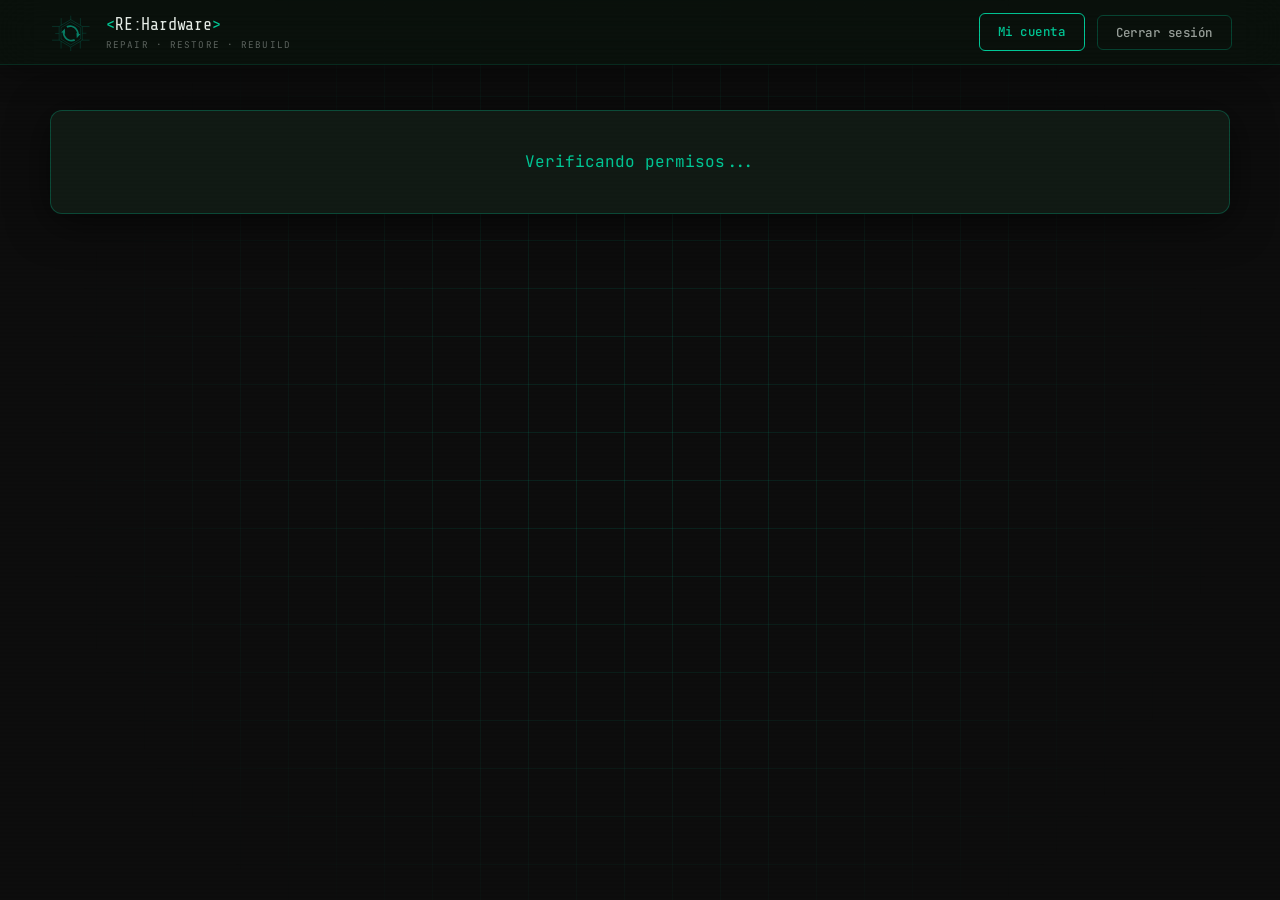
==== admin.html @ 92535c32 "Add secure repair management workflow" ====
<!DOCTYPE html>
<html lang="es" data-theme="dark">
<head>
  <meta charset="UTF-8" />
  <meta name="viewport" content="width=device-width, initial-scale=1.0" />
  <title>Administración de reparaciones | RE:Hardware</title>
  <link rel="icon" href="assets/images/logo-rehardware.svg" type="image/svg+xml" />
  <link rel="preconnect" href="https://fonts.googleapis.com" />
  <link rel="preconnect" href="https://fonts.gstatic.com" crossorigin />
  <link href="https://fonts.googleapis.com/css2?family=Share+Tech+Mono&family=Rajdhani:wght@400;500;600;700&family=JetBrains+Mono:wght@400;500;700&display=swap" rel="stylesheet" />
  <link rel="stylesheet" href="style.css" />
</head>
<body data-auth-required="true">
  <header class="header scrolled">
    <div class="header__inner">
      <a href="/" class="logo">
        <div class="logo__hex">
          <img src="assets/images/logo-rehardware.svg" alt="" />
        </div>
        <div>
          <span class="logo__text"><span>&lt;</span>RE:Hardware<span>&gt;</span></span>
          <span class="logo__sub">Repair · Restore · Rebuild</span>
        </div>
      </a>
      <div class="header__actions">
        <a class="btn-auth" href="/cuenta.html">Mi cuenta</a>
        <button class="btn-auth auth-logout" id="accountLogout" type="button">Cerrar sesión</button>
      </div>
    </div>
  </header>

  <main class="admin-page">
    <div class="account-page__grid"></div>
    <section class="admin-shell">
      <p class="account-loading" id="accountLoading">Verificando permisos...</p>
      <div id="accountConfigError" hidden>
        <span class="section-tag">// CONFIGURACIÓN PENDIENTE</span>
        <h1>Conectá Supabase</h1>
        <p>Completá <code>supabase-config.js</code> con la URL y la publishable key.</p>
      </div>
      <div id="accountContent" hidden>
        <span class="section-tag">// OPERACIONES</span>
        <div class="admin-heading">
          <div>
            <h1>Panel de reparaciones</h1>
            <p>Gestión de solicitudes, estados, técnicos y presupuestos.</p>
          </div>
          <span class="admin-role" id="adminRole">STAFF</span>
        </div>

        <section class="admin-filters" aria-label="Filtros de reparaciones">
          <div class="fg">
            <label for="adminStatusFilter">Estado</label>
            <select id="adminStatusFilter">
              <option value="">Todos</option>
              <option value="received">Recibido</option>
              <option value="diagnosis">En diagnóstico</option>
              <option value="quoted">Presupuestado</option>
              <option value="repairing">En reparación</option>
              <option value="ready">Listo para retirar</option>
              <option value="delivered">Entregado</option>
              <option value="cancelled">Cancelado</option>
            </select>
          </div>
          <div class="fg">
            <label for="adminDateFilter">Desde</label>
            <input id="adminDateFilter" type="date" />
          </div>
          <div class="fg admin-filter-search">
            <label for="adminUserFilter">Cliente</label>
            <input id="adminUserFilter" type="search" placeholder="Nombre o ID de usuario" />
          </div>
          <button class="btn-auth" id="adminClearFilters" type="button">Limpiar</button>
        </section>

        <p class="auth-status" id="adminStatus" role="status" aria-live="polite"></p>
        <div class="admin-repair-list" id="adminRepairList">
          <p class="account-loading">Cargando solicitudes...</p>
        </div>
      </div>
    </section>
  </main>

  <script>
    document.documentElement.setAttribute(
      'data-theme',
      localStorage.getItem('rehw-theme') || 'dark'
    );
  </script>
  <script type="module" src="auth.js"></script>
  <script type="module" src="admin.js"></script>
</body>
</html>
---- style.css ----
/* ════════════════════════════════════════════════════════════
   RE:HARDWARE — Design System
   Dark: #0d0d0d bg, #1a2a1f surfaces, #00c896 accent
   Light: #f0f4f0 bg, #ffffff surfaces, #007a5c accent
════════════════════════════════════════════════════════════ */

:root {
  /* Dark theme (default) */
  --bg:          #0d0d0d;
  --surface:     #111a14;
  --surface-2:   #172019;
  --surface-3:   #1e2d22;
  --border:      rgba(0,200,150,.15);
  --border-2:    rgba(0,200,150,.28);
  --accent:      #00c896;
  --accent-dim:  rgba(0,200,150,.12);
  --accent-glow: rgba(0,200,150,.32);
  --text:        #e8efe9;
  --text-2:      rgba(232,239,233,.65);
  --text-3:      rgba(232,239,233,.38);
  --white:       #ffffff;
  --header-bg:   rgba(10,18,12,.92);
  --card-bg:     #131e16;
  --input-bg:    rgba(0,200,150,.06);
  --shadow:      0 8px 40px rgba(0,0,0,.55);
  --shadow-g:    0 8px 32px rgba(0,200,150,.25);
  --ease:        cubic-bezier(.4,0,.2,1);
  --t:           .24s var(--ease);
}

[data-theme="light"] {
  --bg:          #eef2ee;
  --surface:     #f7fbf7;
  --surface-2:   #ffffff;
  --surface-3:   #e8f0e9;
  --border:      rgba(0,100,70,.18);
  --border-2:    rgba(0,100,70,.32);
  --accent:      #007a5c;
  --accent-dim:  rgba(0,122,92,.1);
  --accent-glow: rgba(0,122,92,.22);
  --text:        #0f1f12;
  --text-2:      rgba(15,31,18,.62);
  --text-3:      rgba(15,31,18,.38);
  --white:       #ffffff;
  --header-bg:   rgba(238,242,238,.94);
  --card-bg:     #f0f7f1;
  --input-bg:    rgba(0,100,70,.06);
  --shadow:      0 8px 40px rgba(0,0,0,.12);
  --shadow-g:    0 8px 32px rgba(0,100,70,.18);
}

/* ── RESET ────────────────────────────────────────────────── */
*, *::before, *::after { margin:0; padding:0; box-sizing:border-box; }
html { scroll-behavior:smooth; font-size:16px; }
body {
  font-family: 'Rajdhani', sans-serif;
  background: var(--bg);
  color: var(--text);
  line-height: 1.65;
  overflow-x: hidden;
  transition: background var(--t), color var(--t);
}
a { text-decoration:none; color:inherit; }
ul { list-style:none; }
img { max-width:100%; display:block; }

/* ── SCROLLBAR ───────────────────────────────────────────── */
::-webkit-scrollbar { width:6px; }
::-webkit-scrollbar-track { background: var(--surface); }
::-webkit-scrollbar-thumb { background: var(--accent); border-radius:3px; }

/* ── SCAN LINE EFFECT ─────────────────────────────────────── */
body::before {
  content:'';
  position:fixed; inset:0; pointer-events:none; z-index:9999;
  background: repeating-linear-gradient(
    0deg,
    transparent,
    transparent 2px,
    rgba(0,0,0,.03) 2px,
    rgba(0,0,0,.03) 4px
  );
}

/* ── CONTAINER ───────────────────────────────────────────── */
.container { max-width:1180px; margin:0 auto; padding:0 24px; }

/* ── REVEAL ──────────────────────────────────────────────── */
.reveal {
  opacity:0; transform:translateY(28px);
  transition: opacity .6s var(--ease), transform .6s var(--ease);
}
.reveal.visible { opacity:1; transform:none; }

/* ════════════════════════════════════════════════════════════
   HEADER
════════════════════════════════════════════════════════════ */
.header {
  position:fixed; top:0; left:0; right:0; z-index:200;
  background: var(--header-bg);
  backdrop-filter: blur(20px);
  border-bottom: 1px solid var(--border);
  transition: background var(--t), box-shadow var(--t);
}
.header.scrolled { box-shadow: 0 4px 32px rgba(0,0,0,.4); }
.header__inner {
  display:flex; align-items:center; justify-content:space-between;
  height:64px; padding:0 28px; max-width:1240px; margin:0 auto;
}

/* Logo */
.logo { display:flex; align-items:center; gap:10px; }
.logo__hex {
  width:48px; height:42px; position:relative; flex-shrink:0;
}
.logo__hex img { width:100%; height:100%; object-fit:contain; }
.logo__text {
  font-family:'Share Tech Mono', monospace;
  font-size:1.05rem; color: var(--text);
  letter-spacing:-.01em;
}
.logo__text span { color: var(--accent); }
.logo__sub {
  font-family:'JetBrains Mono', monospace;
  font-size:.58rem; color: var(--text-3);
  letter-spacing:.12em; text-transform:uppercase;
  display:block; margin-top:-2px;
}

/* Nav */
.nav { display:flex; gap:2px; }
.nav__item {
  font-family:'Rajdhani', sans-serif;
  font-size:.92rem; font-weight:600; letter-spacing:.04em;
  color: var(--text-2); padding:6px 14px; border-radius:4px;
  transition: var(--t);
}
.nav__item:hover { color: var(--accent); background: var(--accent-dim); }

/* Actions */
.header__actions { display:flex; align-items:center; gap:12px; }

/* Theme toggle */
.theme-toggle {
  width:38px; height:38px; border-radius:6px;
  border:1px solid var(--border-2); background: var(--accent-dim);
  color: var(--accent); cursor:pointer; display:flex;
  align-items:center; justify-content:center;
  transition: var(--t); flex-shrink:0;
}
.theme-toggle:hover { background: var(--accent); color: #0d1a10; }
.theme-toggle svg { width:16px; height:16px; }
.icon-sun { display:none; }
[data-theme="light"] .icon-moon { display:none; }
[data-theme="light"] .icon-sun  { display:block; }

/* Auth button */
.btn-auth {
  font-family:'JetBrains Mono', monospace;
  font-size:.78rem; font-weight:500; letter-spacing:.04em;
  padding:8px 18px; border-radius:6px;
  border:1px solid var(--accent); color: var(--accent);
  background: transparent; cursor:pointer; transition: var(--t);
}
.btn-auth:hover {
  background: var(--accent); color: #0d1a10;
  box-shadow: var(--shadow-g);
}
.auth-account-link { max-width:150px; overflow:hidden; text-overflow:ellipsis; white-space:nowrap; }
.auth-logout { border-color:var(--border-2); color:var(--text-2); }
[hidden] { display:none !important; }

/* Burger */
.burger { display:none; flex-direction:column; gap:5px; background:none; border:none; cursor:pointer; padding:6px; }
.burger span { display:block; width:22px; height:2px; background: var(--text); border-radius:2px; transition: var(--t); }
.burger.open span:nth-child(1) { transform:rotate(45deg) translate(5px,5px); }
.burger.open span:nth-child(2) { opacity:0; }
.burger.open span:nth-child(3) { transform:rotate(-45deg) translate(5px,-5px); }

/* ════════════════════════════════════════════════════════════
   HERO
════════════════════════════════════════════════════════════ */
.hero {
  min-height:100vh; display:flex; align-items:center;
  padding: 100px 0 60px; position:relative; overflow:hidden;
}

.hero__bg {
  position:absolute; inset:0; pointer-events:none;
}
.hero__grid {
  position:absolute; inset:0;
  background-image:
    linear-gradient(var(--border) 1px, transparent 1px),
    linear-gradient(90deg, var(--border) 1px, transparent 1px);
  background-size: 48px 48px;
  mask-image: radial-gradient(ellipse 80% 80% at 50% 50%, black 30%, transparent 80%);
}
.hero__glow {
  position:absolute; border-radius:50%; filter:blur(80px); opacity:.35;
}
.hero__glow--1 {
  width:500px; height:500px; top:-100px; left:-80px;
  background: radial-gradient(circle, rgba(0,200,150,.4) 0%, transparent 70%);
}
.hero__glow--2 {
  width:400px; height:400px; bottom:-80px; right:10%;
  background: radial-gradient(circle, rgba(0,200,150,.25) 0%, transparent 70%);
}

.hero__inner {
  position:relative; display:grid;
  grid-template-columns:1fr 1fr; gap:60px; align-items:center;
  max-width:1180px; margin:0 auto; padding:0 24px; width:100%;
}

.hero__tag {
  display:inline-flex; align-items:center; gap:8px;
  font-family:'JetBrains Mono', monospace;
  font-size:.7rem; letter-spacing:.12em; text-transform:uppercase;
  color: var(--accent); background: var(--accent-dim);
  border:1px solid var(--border-2); padding:5px 14px; border-radius:4px;
  margin-bottom:20px;
}
.hero__tag-dot {
  width:6px; height:6px; border-radius:50%; background: var(--accent);
  animation: pulse 1.8s ease-in-out infinite;
}
@keyframes pulse {
  0%,100% { opacity:1; transform:scale(1); }
  50%      { opacity:.4; transform:scale(.7); }
}

.hero__title {
  font-family:'Rajdhani', sans-serif;
  font-size: clamp(2.6rem, 5vw, 4rem);
  font-weight:700; line-height:1.1;
  color: var(--text); margin-bottom:18px;
}
.hero__title em {
  font-style:normal; color: var(--accent);
}

.hero__sub {
  font-size:1.05rem; color: var(--text-2);
  max-width:480px; margin-bottom:32px; line-height:1.7;
}

.hero__btns { display:flex; gap:14px; flex-wrap:wrap; }

.btn-primary {
  font-family:'Rajdhani', sans-serif;
  font-size:.95rem; font-weight:700; letter-spacing:.06em;
  padding:12px 28px; border-radius:6px;
  background: var(--accent); color: #0d1a10;
  border:none; cursor:pointer; transition: var(--t);
  display:inline-flex; align-items:center; gap:8px;
}
.btn-primary:hover {
  transform:translateY(-2px);
  box-shadow: 0 12px 36px var(--accent-glow);
}

.btn-outline {
  font-family:'Rajdhani', sans-serif;
  font-size:.95rem; font-weight:700; letter-spacing:.06em;
  padding:12px 28px; border-radius:6px;
  background: transparent; color: var(--text);
  border:1px solid var(--border-2); cursor:pointer; transition: var(--t);
}
.btn-outline:hover {
  border-color: var(--accent); color: var(--accent);
  background: var(--accent-dim);
}

/* Hero visual — hexagonal symbol */
.hero__visual {
  display:flex; align-items:center; justify-content:center;
  position:relative;
}
.hero__hex-wrap {
  position:relative; width:320px; height:320px;
}
.hero__hex-main {
  position:absolute; inset:0;
  animation: rotateSlow 20s linear infinite;
}
.hero__hex-main svg { width:100%; height:100%; color: var(--accent); }
.hero__hex-inner {
  position:absolute; inset:40px;
  animation: rotateSlow 12s linear infinite reverse;
}
.hero__hex-inner svg { width:100%; height:100%; color: var(--accent); opacity:.5; }
.hero__hex-center {
  position:absolute; inset:80px;
  display:flex; align-items:center; justify-content:center;
  flex-direction:column; text-align:center;
}
.hero__hex-center svg { width:60px; height:60px; color: var(--accent); }
@keyframes rotateSlow {
  to { transform: rotate(360deg); }
}
/* Floating badges */
.hbadge {
  position:absolute;
  font-family:'JetBrains Mono', monospace;
  font-size:.68rem; letter-spacing:.06em;
  padding:6px 12px; border-radius:4px;
  border:1px solid var(--border-2); background: var(--surface-2);
  color: var(--accent); display:flex; align-items:center; gap:6px;
  white-space:nowrap;
}
.hbadge--tl { top:20px; left:-30px; animation: floatBadge 3s ease-in-out infinite; }
.hbadge--br { bottom:30px; right:-20px; animation: floatBadge 3s ease-in-out infinite .8s; }
.hbadge__dot { width:6px; height:6px; border-radius:50%; background: var(--accent); }
@keyframes floatBadge {
  0%,100% { transform:translateY(0); }
  50%      { transform:translateY(-8px); }
}

/* ════════════════════════════════════════════════════════════
   STATS
════════════════════════════════════════════════════════════ */
.stats {
  padding:60px 0;
  border-top:1px solid var(--border);
  border-bottom:1px solid var(--border);
  background: var(--surface);
}
.stats__grid {
  display:grid; grid-template-columns:repeat(4,1fr); gap:0;
}
.stat-item {
  text-align:center; padding:20px 10px;
  border-right:1px solid var(--border);
}
.stat-item:last-child { border-right:none; }
.stat-item__num {
  font-family:'Share Tech Mono', monospace;
  font-size:2rem; font-weight:400; color: var(--accent);
  letter-spacing:-.02em; display:block; margin-bottom:4px;
}
.stat-item__lbl {
  font-size:.82rem; color: var(--text-3); letter-spacing:.06em; text-transform:uppercase;
}

/* ════════════════════════════════════════════════════════════
   SECTION COMMONS
════════════════════════════════════════════════════════════ */
.section-tag {
  display:inline-block;
  font-family:'JetBrains Mono', monospace;
  font-size:.65rem; letter-spacing:.14em; text-transform:uppercase;
  color: var(--accent); background: var(--accent-dim);
  border:1px solid var(--border-2); padding:4px 12px;
  border-radius:4px; margin-bottom:12px;
}
.section-header { text-align:center; margin-bottom:52px; }
.section-title {
  font-family:'Rajdhani', sans-serif;
  font-size: clamp(1.8rem,3.5vw,2.6rem);
  font-weight:700; color: var(--text); line-height:1.2; margin-bottom:12px;
}
.section-title--light { color: var(--white); }
.section-desc { font-size:1rem; color: var(--text-2); max-width:520px; margin:0 auto; }
.section-desc--light { color:rgba(255,255,255,.55); }

/* ════════════════════════════════════════════════════════════
   SERVICIOS — GRID CARDS (above carousel)
════════════════════════════════════════════════════════════ */
.servicios-grid {
  padding:80px 0;
  background: var(--bg);
}
.serv-cards {
  display:grid;
  grid-template-columns:repeat(3,1fr);
  gap:20px;
}
.serv-card {
  background: var(--card-bg);
  border:1px solid var(--border);
  border-radius:8px; padding:28px 24px;
  transition: var(--t);
  position:relative; overflow:hidden;
}
.serv-card::before {
  content:'';
  position:absolute; top:0; left:0; right:0; height:2px;
  background: linear-gradient(90deg, transparent, var(--accent), transparent);
  opacity:0; transition: var(--t);
}
.serv-card:hover { border-color: var(--border-2); transform:translateY(-4px); box-shadow: var(--shadow-g); }
.serv-card:hover::before { opacity:1; }
.serv-card__ico {
  width:44px; height:44px; color: var(--accent);
  margin-bottom:16px;
}
.serv-card__ico svg { width:100%; height:100%; }
.serv-card__title {
  font-family:'Rajdhani', sans-serif; font-size:1.05rem; font-weight:700;
  color: var(--text); margin-bottom:8px;
}
.serv-card__desc { font-size:.9rem; color: var(--text-2); line-height:1.6; }

/* ════════════════════════════════════════════════════════════
   PROCESO
════════════════════════════════════════════════════════════ */
.proceso {
  padding:80px 0;
  background: var(--surface);
}
.proceso__inner {
  display:grid; grid-template-columns:1fr 1fr; gap:60px; align-items:start;
}
.proceso__left .section-tag { margin-bottom:14px; }
.proceso__left h2 {
  font-family:'Rajdhani', sans-serif; font-size:clamp(1.8rem,3vw,2.4rem);
  font-weight:700; color: var(--text); line-height:1.2; margin-bottom:16px;
}
.proceso__left p { font-size:1rem; color: var(--text-2); line-height:1.7; }

.proceso__steps { display:flex; flex-direction:column; gap:20px; }
.step {
  display:flex; gap:20px; align-items:flex-start;
  padding:20px; background: var(--card-bg);
  border:1px solid var(--border); border-radius:8px;
  transition: var(--t);
}
.step:hover { border-color: var(--border-2); }
.step__num {
  font-family:'Share Tech Mono', monospace;
  font-size:.85rem; color: var(--accent);
  background: var(--accent-dim); border:1px solid var(--border-2);
  width:36px; height:36px; border-radius:4px;
  display:flex; align-items:center; justify-content:center; flex-shrink:0;
}
.step__title {
  font-family:'Rajdhani', sans-serif; font-size:1rem; font-weight:700;
  color: var(--text); margin-bottom:4px;
}
.step__desc { font-size:.88rem; color: var(--text-2); line-height:1.5; }

/* ════════════════════════════════════════════════════════════
   CAROUSEL — Reparación Especializada
════════════════════════════════════════════════════════════ */
.carousel-section {
  padding:80px 0;
  background: var(--surface-2);
  position:relative; overflow:hidden;
}
.carousel-section__deco {
  position:absolute; inset:0; pointer-events:none;
  background:
    linear-gradient(135deg, var(--accent-dim) 0%, transparent 50%),
    linear-gradient(315deg, var(--accent-dim) 0%, transparent 50%);
}

.carousel-wrap { position:relative; overflow:hidden; }
.carousel__track {
  display:flex; transition:transform .5s var(--ease); will-change:transform;
}
.carousel__slide {
  min-width:calc(33.333% - 14px); margin-right:20px;
  background: var(--card-bg); border:1px solid var(--border);
  border-radius:10px; padding:32px 28px; flex-shrink:0;
  transition:border-color var(--t), box-shadow var(--t);
}
.carousel__slide:hover { border-color: var(--border-2); box-shadow: var(--shadow-g); }
.slide__num {
  font-family:'Share Tech Mono', monospace;
  font-size:2rem; color: var(--accent); opacity:.25;
  margin-bottom:16px; display:block;
}
.slide__ico { width:48px; height:48px; color: var(--accent); margin-bottom:20px; }
.slide__ico svg { width:100%; height:100%; }
.slide__title {
  font-family:'Rajdhani', sans-serif; font-size:1.2rem; font-weight:700;
  color: var(--text); margin-bottom:10px;
}
.slide__desc { font-size:.92rem; color: var(--text-2); line-height:1.6; }
.slide__link {
  display:inline-block; margin-top:18px;
  font-family:'JetBrains Mono', monospace; font-size:.75rem;
  color: var(--accent); letter-spacing:.06em;
  border-bottom:1px solid var(--border-2);
  padding-bottom:2px; transition: var(--t);
}
.slide__link:hover { letter-spacing:.12em; }

.carousel__controls {
  display:flex; align-items:center; justify-content:center;
  gap:20px; margin-top:36px;
}
.carousel__btn {
  width:42px; height:42px; border-radius:6px;
  border:1px solid var(--border-2); background: var(--accent-dim);
  color: var(--accent); cursor:pointer; display:flex;
  align-items:center; justify-content:center; transition: var(--t);
}
.carousel__btn:hover { background: var(--accent); color: #0d1a10; }
.carousel__btn svg { width:18px; height:18px; }
.carousel__dots { display:flex; gap:8px; }
.carousel__dot {
  width:24px; height:4px; border-radius:2px;
  background: var(--border-2); transition: var(--t); cursor:pointer;
}
.carousel__dot.active {
  background: var(--accent); width:36px;
}

/* REVIEWS */
.reviews-section {
  padding:90px 0; background:var(--bg);
  position:relative; overflow:hidden;
}
.reviews-section__grid {
  position:absolute; inset:0; pointer-events:none; opacity:.45;
  background-image:
    linear-gradient(var(--border) 1px, transparent 1px),
    linear-gradient(90deg, var(--border) 1px, transparent 1px);
  background-size:48px 48px;
  mask-image:linear-gradient(to bottom, transparent, black 25%, black 75%, transparent);
}
.reviews-section .container { position:relative; }
.reviews-summary {
  display:grid; grid-template-columns:1fr 1fr; gap:52px; align-items:center;
  padding:28px 32px; margin-bottom:28px;
  background:var(--surface); border:1px solid var(--border); border-radius:10px;
}
.reviews-score { display:flex; align-items:center; gap:20px; }
.reviews-score strong {
  font-family:'Share Tech Mono', monospace; font-size:4rem;
  line-height:1; color:var(--accent);
}
.reviews-score span {
  display:block; margin-top:4px; color:var(--text-3);
  font-family:'JetBrains Mono', monospace; font-size:.68rem;
}
.stars { color:var(--accent); font-size:1rem; letter-spacing:.12em; line-height:1; }
.stars span { color:var(--text-3); }
.stars--large { font-size:1.35rem; }
.rating-bars { display:flex; flex-direction:column; gap:5px; }
.rating-bar {
  display:grid; grid-template-columns:30px 1fr 24px; gap:10px; align-items:center;
  font-family:'JetBrains Mono', monospace; font-size:.64rem; color:var(--text-3);
}
.rating-bar__track { height:5px; background:var(--surface-3); border-radius:3px; overflow:hidden; }
.rating-bar__fill { display:block; height:100%; background:var(--accent); border-radius:3px; }
.reviews-layout {
  display:grid; grid-template-columns:minmax(0, 1.65fr) minmax(300px, .8fr);
  gap:28px; align-items:start;
}
.reviews-list { display:grid; grid-template-columns:1fr 1fr; gap:18px; }
.review-card {
  min-height:245px; padding:24px; background:var(--card-bg);
  border:1px solid var(--border); border-radius:10px;
  display:flex; flex-direction:column; transition:var(--t);
}
.review-card:first-child { grid-column:1 / -1; min-height:220px; }
.review-card:hover { border-color:var(--border-2); transform:translateY(-3px); box-shadow:var(--shadow-g); }
.review-card__top { display:flex; align-items:flex-start; justify-content:space-between; gap:12px; margin-bottom:18px; }
.review-author { display:flex; align-items:center; gap:12px; }
.review-author__avatar {
  width:42px; height:42px; border-radius:7px; flex-shrink:0;
  display:flex; align-items:center; justify-content:center;
  background:var(--accent-dim); border:1px solid var(--border-2);
  color:var(--accent); font-family:'Share Tech Mono', monospace; font-size:.82rem;
}
.review-author h3 { font-size:1rem; line-height:1.2; color:var(--text); }
.review-author div span { color:var(--text-3); font-size:.78rem; }
.review-card__verified {
  color:var(--accent); font-family:'JetBrains Mono', monospace;
  font-size:.58rem; white-space:nowrap;
}
.review-card__actions { display:flex; align-items:center; gap:8px; flex-wrap:wrap; justify-content:flex-end; }
.review-card__delete {
  padding:5px 9px; border:1px solid rgba(230,80,80,.45); border-radius:4px;
  background:rgba(230,80,80,.08); color:#e66; font:600 .68rem var(--font-mono);
  letter-spacing:.04em; text-transform:uppercase; cursor:pointer; transition:.2s;
}
.review-card__delete:hover { background:rgba(230,80,80,.16); border-color:#e66; }
.review-card__delete:disabled { opacity:.55; cursor:wait; }
.review-delete-modal {
  position:fixed; inset:0; z-index:1200;
  display:grid; place-items:center; padding:20px;
}
.review-delete-modal[hidden] { display:none; }
.review-delete-modal__backdrop {
  position:absolute; inset:0; background:rgba(3,8,10,.78);
  backdrop-filter:blur(7px);
}
.review-delete-modal__dialog {
  position:relative; width:min(440px, 100%); padding:30px;
  background:var(--surface); border:1px solid var(--border-2);
  border-radius:10px; box-shadow:var(--shadow-g);
}
.review-delete-modal__eyebrow {
  color:#e66; font:600 .62rem var(--font-mono);
  letter-spacing:.14em;
}
.review-delete-modal__dialog h3 { margin:7px 0 8px; font-size:1.45rem; line-height:1.2; }
.review-delete-modal__dialog p { color:var(--text-3); font-size:.9rem; line-height:1.55; }
.review-delete-modal__actions {
  display:flex; justify-content:flex-end; gap:10px; margin-top:24px;
}
.review-delete-modal__confirm {
  padding:10px 16px; border:1px solid #e66; border-radius:5px;
  background:#c43d3d; color:#fff; font:700 .72rem var(--font-mono);
  letter-spacing:.04em; text-transform:uppercase; cursor:pointer; transition:.2s;
}
.review-delete-modal__confirm:hover { background:#df4b4b; }
.review-delete-modal__confirm:disabled,
.review-delete-modal__actions button:disabled { opacity:.55; cursor:wait; }
.review-card p { color:var(--text-2); font-size:.9rem; line-height:1.65; margin:16px 0; flex:1; }
.review-card time {
  color:var(--text-3); font-family:'JetBrains Mono', monospace;
  font-size:.6rem; letter-spacing:.08em;
}
.review-form-wrap {
  position:sticky; top:88px; padding:28px;
  background:var(--surface); border:1px solid var(--border-2);
  border-radius:10px; box-shadow:var(--shadow);
}
.review-form__eyebrow {
  font-family:'JetBrains Mono', monospace; font-size:.62rem;
  letter-spacing:.14em; color:var(--accent);
}
.review-form-wrap h3 { font-size:1.55rem; margin:4px 0 2px; }
.review-form-wrap > p { color:var(--text-3); font-size:.85rem; margin-bottom:20px; }
.review-form { display:flex; flex-direction:column; gap:14px; }
.review-form select,
.review-form textarea {
  width:100%; background:var(--input-bg); border:1px solid var(--border);
  border-radius:6px; padding:11px 14px; color:var(--text); outline:none;
  font-family:'Rajdhani', sans-serif; font-size:.95rem; transition:var(--t);
}
.review-form select option { background:var(--surface); color:var(--text); }
.review-form textarea { resize:vertical; min-height:96px; }
.review-form select:focus,
.review-form textarea:focus { border-color:var(--accent); box-shadow:0 0 0 3px var(--accent-dim); }
.review-form textarea::placeholder { color:var(--text-3); }
.rating-input { border:0; }
.rating-input legend {
  font-family:'JetBrains Mono', monospace; font-size:.7rem;
  letter-spacing:.1em; text-transform:uppercase; color:var(--text-2); margin-bottom:4px;
}
.rating-input__stars { display:flex; gap:5px; }
.rating-input__stars button {
  border:0; padding:0; background:transparent; cursor:pointer;
  color:var(--text-3); font-size:1.65rem; line-height:1; transition:var(--t);
}
.rating-input__stars button.active,
.rating-input__stars button:hover { color:var(--accent); transform:scale(1.08); }
.review-form__submit { width:100%; justify-content:center; margin-top:2px; }
.review-form__status { min-height:18px; margin:0; color:var(--accent); font-size:.78rem; text-align:center; }

/* ════════════════════════════════════════════════════════════
   CTA SECTION
════════════════════════════════════════════════════════════ */
.cta-section {
  padding:80px 0;
  background: var(--bg);
  text-align:center;
}
.cta-section__inner {
  max-width:700px; margin:0 auto; padding:0 24px;
}
.cta-section h2 {
  font-family:'Rajdhani', sans-serif; font-size:clamp(2rem,4vw,3rem);
  font-weight:700; color: var(--text); line-height:1.2; margin-bottom:16px;
}
.cta-section p { font-size:1rem; color: var(--text-2); margin-bottom:32px; }
.cta-section__btns { display:flex; gap:16px; justify-content:center; flex-wrap:wrap; }

/* Phone / email chips */
.contact-chip {
  display:inline-flex; align-items:center; gap:8px;
  font-family:'JetBrains Mono', monospace; font-size:.82rem;
  color: var(--accent); border:1px solid var(--border-2);
  background: var(--accent-dim); padding:10px 18px; border-radius:6px;
  transition: var(--t); cursor:pointer;
}
.contact-chip:hover { background: var(--accent); color: #0d1a10; }
.contact-chip svg { width:16px; height:16px; }
.contact-chip svg.contact-chip__whatsapp { width:18px; height:18px; flex-shrink:0; }

/* ════════════════════════════════════════════════════════════
   FOOTER
════════════════════════════════════════════════════════════ */
.footer {
  background: var(--surface);
  border-top:1px solid var(--border);
  padding:48px 0 28px;
}
.footer__grid {
  display:grid; grid-template-columns:2fr 1fr 1fr 1fr; gap:40px;
  max-width:1180px; margin:0 auto; padding:0 24px;
  margin-bottom:36px;
}
.footer__brand .logo { margin-bottom:14px; }
.footer__brand p { font-size:.9rem; color: var(--text-3); line-height:1.65; }
.footer__socials { display:flex; gap:12px; margin-top:16px; }
.fsoc {
  width:36px; height:36px; border-radius:6px;
  border:1px solid var(--border); background: var(--accent-dim);
  color: var(--text-2); display:flex; align-items:center; justify-content:center;
  transition: var(--t);
}
.fsoc:hover { color: var(--accent); border-color: var(--border-2); }
.fsoc svg { width:16px; height:16px; }

.footer__col h5 {
  font-family:'JetBrains Mono', monospace; font-size:.72rem; letter-spacing:.12em;
  text-transform:uppercase; color: var(--text-3); margin-bottom:16px;
}
.footer__col ul { display:flex; flex-direction:column; gap:8px; }
.footer__col a { font-size:.9rem; color: var(--text-2); transition: var(--t); }
.footer__col a:hover { color: var(--accent); }

.footer__bottom {
  border-top:1px solid var(--border); padding-top:24px;
  max-width:1180px; margin:0 auto; padding:24px 24px 0;
  display:flex; align-items:center; justify-content:space-between; gap:16px;
}
.footer__bottom p { font-size:.82rem; color: var(--text-3); }
.footer__bottom-logo {
  font-family:'Share Tech Mono', monospace; font-size:.85rem; color: var(--text-3);
}
.footer__bottom-logo span { color: var(--accent); }

/* ════════════════════════════════════════════════════════════
   FAB BUTTONS
════════════════════════════════════════════════════════════ */
.fab-top {
  position:fixed; bottom:28px; right:28px; z-index:150;
  width:44px; height:44px; border-radius:8px;
  background: var(--accent); color: #0d1a10;
  border:none; cursor:pointer; display:flex;
  align-items:center; justify-content:center;
  opacity:0; transform:translateY(16px);
  transition: var(--t); box-shadow: var(--shadow-g);
}
.fab-top.show { opacity:1; transform:none; }
.fab-top svg { width:18px; height:18px; }

/* ════════════════════════════════════════════════════════════
   AUTH MODAL
════════════════════════════════════════════════════════════ */
.modal-overlay {
  position:fixed; inset:0; z-index:300;
  background: rgba(0,0,0,.7); backdrop-filter:blur(8px);
  display:flex; align-items:center; justify-content:center;
  opacity:0; pointer-events:none; transition: opacity .28s var(--ease);
}
.modal-overlay.open { opacity:1; pointer-events:auto; }

.auth-modal {
  background: var(--surface);
  border:1px solid var(--border-2); border-radius:12px;
  padding:40px 36px; width:100%; max-width:380px;
  position:relative;
  transform:translateY(24px) scale(.97);
  transition: transform .32s var(--ease);
  box-shadow: 0 24px 80px rgba(0,0,0,.6), 0 0 0 1px var(--border);
}
.modal-overlay.open .auth-modal { transform:none; }

.modal-logo {
  text-align:center; margin-bottom:28px;
}
.modal-logo img { width:104px; height:92px; object-fit:contain; margin:0 auto 8px; }
.modal-logo-text {
  font-family:'Share Tech Mono', monospace;
  font-size:1rem; color: var(--text); display:block;
}
.modal-logo-text span { color: var(--accent); }
.modal-logo-sub {
  font-family:'JetBrains Mono', monospace;
  font-size:.6rem; letter-spacing:.1em; color: var(--text-3);
  text-transform:uppercase; display:block; margin-top:2px;
}

/* Tabs */
.auth-tabs {
  display:grid; grid-template-columns:1fr 1fr; gap:0;
  border:1px solid var(--border); border-radius:6px;
  overflow:hidden; margin-bottom:28px;
}
.auth-tab {
  font-family:'Rajdhani', sans-serif; font-size:.9rem; font-weight:700;
  letter-spacing:.06em; text-transform:uppercase;
  padding:10px; border:none; background: transparent;
  color: var(--text-2); cursor:pointer; transition: var(--t);
}
.auth-tab.active {
  background: var(--accent); color: #0d1a10;
}

/* Form */
.auth-form { display:flex; flex-direction:column; gap:0; }
.auth-field { display:none; flex-direction:column; gap:16px; }
.auth-field.active { display:flex; }

.fg {
  display:flex; flex-direction:column; gap:6px;
}
.fg label {
  font-family:'JetBrains Mono', monospace;
  font-size:.7rem; letter-spacing:.1em; text-transform:uppercase;
  color: var(--text-2);
}
.fg input {
  background: var(--input-bg); border:1px solid var(--border);
  border-radius:6px; padding:11px 14px;
  font-family:'Rajdhani', sans-serif; font-size:.95rem;
  color: var(--text); outline:none; transition: var(--t);
  width:100%;
}
.fg input::placeholder { color: var(--text-3); }
.fg input:focus { border-color: var(--accent); box-shadow:0 0 0 3px var(--accent-dim); }

.auth-forgot {
  font-family:'JetBrains Mono', monospace; font-size:.68rem;
  color: var(--text-3); text-align:right; letter-spacing:.06em;
  cursor:pointer; transition: var(--t); margin-top:-8px;
  border:0; background:transparent; align-self:flex-end;
}
.auth-forgot:hover { color: var(--accent); }

.btn-auth-submit {
  font-family:'Rajdhani', sans-serif; font-size:.95rem; font-weight:700;
  letter-spacing:.08em; text-transform:uppercase;
  padding:12px; border-radius:6px;
  background: var(--accent); color: #0d1a10;
  border:none; cursor:pointer; transition: var(--t); margin-top:8px;
}
.btn-auth-submit:hover { box-shadow: var(--shadow-g); transform:translateY(-1px); }
.btn-auth-submit:disabled,
.auth-forgot:disabled { opacity:.55; cursor:wait; transform:none; }

.auth-status {
  min-height:20px; margin:0;
  font-size:.76rem; line-height:1.45; text-align:center; color:var(--text-3);
}
.auth-status--error { color:#ff7b72; }
.auth-status--success { color:var(--accent); }

.modal-close {
  position:absolute; top:14px; right:14px;
  width:28px; height:28px; border-radius:4px;
  border:1px solid var(--border); background: transparent;
  color: var(--text-2); cursor:pointer; display:flex;
  align-items:center; justify-content:center; font-size:1rem;
  transition: var(--t);
}
.modal-close:hover { color: var(--accent); border-color: var(--accent); }

/* ACCOUNT */
.account-page {
  min-height:100vh; padding:120px 24px 60px;
  display:flex; align-items:center; justify-content:center;
  position:relative; overflow:hidden;
}
.account-page__grid {
  position:absolute; inset:0; pointer-events:none;
  background-image:
    linear-gradient(var(--border) 1px, transparent 1px),
    linear-gradient(90deg, var(--border) 1px, transparent 1px);
  background-size:48px 48px;
  mask-image:radial-gradient(circle at center, black, transparent 75%);
}
.account-card {
  width:100%; max-width:820px; padding:38px;
  position:relative; background:var(--surface);
  border:1px solid var(--border-2); border-radius:12px; box-shadow:var(--shadow);
}
.account-card h1 { font-size:2.4rem; line-height:1.1; margin:12px 0 8px; }
.account-card__intro,
.account-card > div > p { color:var(--text-2); }
.account-card code { color:var(--accent); }
.account-loading {
  font-family:'JetBrains Mono', monospace; text-align:center; color:var(--accent);
}
.account-data { display:grid; grid-template-columns:1fr 1fr; gap:14px; margin-top:28px; }
.account-data div {
  padding:18px; background:var(--card-bg);
  border:1px solid var(--border); border-radius:8px;
}
.account-data dt {
  font-family:'JetBrains Mono', monospace; font-size:.65rem;
  letter-spacing:.1em; text-transform:uppercase; color:var(--text-3);
}
.account-data dd { margin-top:5px; color:var(--text); overflow-wrap:anywhere; }
.account-status-dot {
  display:inline-block; width:7px; height:7px; border-radius:50%;
  background:var(--accent); box-shadow:0 0 10px var(--accent-glow);
}
.password-update {
  display:flex; flex-direction:column; gap:14px;
  margin-top:22px; padding-top:22px; border-top:1px solid var(--border);
}
.account-form {
  display:flex; flex-direction:column; gap:14px;
  margin-top:24px; padding:22px;
  background:var(--card-bg); border:1px solid var(--border); border-radius:9px;
}
.account-form h2,
.repair-panel h2 { font-size:1.35rem; line-height:1.2; }
.account-form__grid { display:grid; grid-template-columns:1fr 1fr; gap:14px; }
.account-form select,
.account-form textarea {
  width:100%; background:var(--input-bg); border:1px solid var(--border);
  border-radius:6px; padding:11px 14px; color:var(--text); outline:none;
  font-family:'Rajdhani', sans-serif; font-size:.95rem; transition:var(--t);
}
.account-form select option { background:var(--surface); color:var(--text); }
.account-form textarea { resize:vertical; min-height:110px; }
.account-form select:focus,
.account-form textarea:focus { border-color:var(--accent); box-shadow:0 0 0 3px var(--accent-dim); }
.repair-panel { margin-top:34px; padding-top:28px; border-top:1px solid var(--border); scroll-margin-top:110px; }
.repair-panel__header { display:flex; align-items:end; justify-content:space-between; gap:20px; }
.repair-list { display:flex; flex-direction:column; gap:12px; margin-top:18px; }
.repair-list__empty {
  padding:20px; text-align:center; color:var(--text-3);
  border:1px dashed var(--border-2); border-radius:8px;
}
.repair-item {
  padding:18px; background:var(--card-bg);
  border:1px solid var(--border); border-radius:8px;
}
.repair-item__heading { display:flex; align-items:center; justify-content:space-between; gap:14px; }
.repair-item h3 { font-size:1.05rem; }
.repair-item p { margin:10px 0; color:var(--text-2); font-size:.9rem; }
.repair-item time {
  font-family:'JetBrains Mono', monospace; font-size:.62rem; color:var(--text-3);
}
.repair-item--detailed { padding:22px; }
.repair-assigned {
  display:inline-flex; align-items:center; gap:7px;
  font-family:'JetBrains Mono', monospace; font-size:.64rem;
  color:var(--accent) !important; text-transform:uppercase; letter-spacing:.08em;
}
.repair-assigned::before {
  content:''; width:6px; height:6px; border-radius:50%; background:var(--accent);
}
.repair-status {
  flex-shrink:0; padding:4px 9px; border-radius:4px;
  font-family:'JetBrains Mono', monospace; font-size:.58rem;
  color:var(--accent); background:var(--accent-dim); border:1px solid var(--border-2);
}
.repair-status--cancelled {
  color:#ff7b72; border-color:rgba(255,123,114,.3); background:rgba(255,123,114,.08);
}
.repair-status--delivered { color:var(--text-3); }

.repair-quote {
  margin-top:18px; padding:18px; border-radius:8px;
  border:1px solid var(--border-2); background:var(--accent-dim);
}
.repair-quote--rejected {
  border-color:rgba(255,123,114,.3); background:rgba(255,123,114,.06);
}
.repair-quote__heading {
  display:flex; align-items:center; justify-content:space-between; gap:14px;
}
.repair-quote h4,
.repair-timeline h4 { font-size:1rem; }
.repair-quote__status {
  font-family:'JetBrains Mono', monospace; font-size:.58rem;
  letter-spacing:.06em; text-transform:uppercase; color:var(--accent);
}
.repair-quote--rejected .repair-quote__status { color:#ff7b72; }
.repair-quote__amount {
  display:block; margin-top:12px; font-size:1.55rem; color:var(--text);
}
.repair-quote__actions { display:flex; gap:10px; margin-top:14px; }
.repair-quote__actions .btn-auth-submit { margin-top:0; flex:1; }
.btn-secondary-danger {
  padding:11px 16px; border-radius:6px; cursor:pointer;
  font-family:'Rajdhani', sans-serif; font-weight:700;
  border:1px solid rgba(255,123,114,.45); background:rgba(255,123,114,.08);
  color:#ff7b72;
}
.btn-secondary-danger:disabled { opacity:.5; cursor:wait; }
.repair-quote__decision-date {
  display:block; margin-top:10px;
}
.repair-timeline { margin-top:20px; padding-top:18px; border-top:1px solid var(--border); }
.repair-timeline ol { list-style:none; margin-top:14px; }
.repair-timeline li {
  position:relative; display:grid; grid-template-columns:14px 1fr; gap:10px;
  padding-bottom:16px;
}
.repair-timeline li:not(:last-child)::after {
  content:''; position:absolute; left:5px; top:13px; bottom:0;
  width:1px; background:var(--border-2);
}
.repair-timeline__marker {
  width:11px; height:11px; margin-top:3px; border-radius:50%;
  border:2px solid var(--accent); background:var(--surface);
}
.repair-timeline strong { display:block; font-size:.88rem; }
.repair-timeline time { display:block; margin-top:3px; }
.repair-timeline__empty { display:block !important; color:var(--text-3); }

/* ADMIN */
.admin-page {
  min-height:100vh; padding:110px 24px 60px;
  position:relative; overflow:hidden;
}
.admin-shell {
  width:100%; max-width:1180px; margin:0 auto; padding:38px;
  position:relative; background:var(--surface);
  border:1px solid var(--border-2); border-radius:12px; box-shadow:var(--shadow);
}
.admin-shell h1 { font-size:2.4rem; line-height:1.1; margin:12px 0 6px; }
.admin-heading {
  display:flex; align-items:flex-start; justify-content:space-between; gap:20px;
}
.admin-heading p { color:var(--text-2); }
.admin-role {
  padding:6px 10px; border:1px solid var(--border-2); border-radius:5px;
  background:var(--accent-dim); color:var(--accent);
  font-family:'JetBrains Mono', monospace; font-size:.62rem; letter-spacing:.1em;
}
.admin-filters {
  display:grid; grid-template-columns:1fr 1fr 1.5fr auto;
  align-items:end; gap:12px; margin:28px 0 18px; padding:18px;
  border:1px solid var(--border); border-radius:8px; background:var(--card-bg);
}
.admin-filters select,
.admin-filters input,
.admin-repair-form select,
.admin-repair-form input,
.admin-repair-form textarea {
  width:100%; background:var(--input-bg); border:1px solid var(--border);
  border-radius:6px; padding:11px 14px; color:var(--text); outline:none;
  font-family:'Rajdhani', sans-serif; font-size:.95rem; transition:var(--t);
}
.admin-filters select:focus,
.admin-filters input:focus,
.admin-repair-form select:focus,
.admin-repair-form input:focus,
.admin-repair-form textarea:focus {
  border-color:var(--accent); box-shadow:0 0 0 3px var(--accent-dim);
}
.admin-filters select option,
.admin-repair-form select option { background:var(--surface); color:var(--text); }
.admin-repair-list { display:flex; flex-direction:column; gap:18px; margin-top:18px; }
.admin-repair-card {
  padding:24px; border:1px solid var(--border); border-radius:9px;
  background:var(--card-bg);
}
.admin-repair-card__header {
  display:flex; align-items:flex-start; justify-content:space-between; gap:20px;
}
.admin-repair-card__header h2 { font-size:1.25rem; }
.admin-repair-card__header p,
.admin-repair-card__problem { color:var(--text-2); }
.admin-repair-card__header p {
  margin-top:4px; font-family:'JetBrains Mono', monospace; font-size:.65rem;
}
.admin-repair-card__problem { margin:16px 0 8px; }
.admin-repair-card > time {
  font-family:'JetBrains Mono', monospace; font-size:.62rem; color:var(--text-3);
}
.admin-repair-form {
  display:flex; flex-direction:column; gap:14px;
  margin-top:20px; padding-top:20px; border-top:1px solid var(--border);
}
.admin-repair-form__grid {
  display:grid; grid-template-columns:1fr 1.35fr .8fr; gap:12px;
}
.admin-repair-form textarea { resize:vertical; min-height:90px; }
.admin-quote-meta {
  font-family:'JetBrains Mono', monospace; font-size:.64rem; color:var(--text-3);
  text-transform:uppercase; letter-spacing:.05em;
}
.admin-repair-form .btn-auth-submit { align-self:flex-start; min-width:190px; }

/* ════════════════════════════════════════════════════════════
   RESPONSIVE
════════════════════════════════════════════════════════════ */
@media (max-width:900px) {
  .nav { display:none; }
  .burger { display:flex; }
  .nav.open {
    display:flex; flex-direction:column;
    position:fixed; top:64px; left:0; right:0;
    background: var(--header-bg); backdrop-filter:blur(20px);
    border-bottom:1px solid var(--border);
    padding:16px 24px; gap:4px;
  }
  .hero__inner { grid-template-columns:1fr; gap:40px; padding-top:20px; }
  .hero__visual { display:none; }
  .stats__grid { grid-template-columns:repeat(2,1fr); }
  .stat-item:nth-child(2) { border-right:none; }
  .proceso__inner { grid-template-columns:1fr; }
  .serv-cards { grid-template-columns:1fr 1fr; }
  .footer__grid { grid-template-columns:1fr 1fr; }
  .carousel__slide { min-width:calc(50% - 10px); }
  .reviews-layout { grid-template-columns:1fr; }
  .review-form-wrap { position:static; }
  .admin-filters { grid-template-columns:1fr 1fr; }
  .admin-filter-search { grid-column:1 / -1; }
  .admin-repair-form__grid { grid-template-columns:1fr 1fr; }
}
@media (max-width:600px) {
  .header__inner { padding:0 14px; }
  .header__actions { gap:6px; }
  .logo { gap:7px; }
  .logo__hex { width:42px; height:38px; }
  .logo__text { font-size:.82rem; }
  .logo__sub { display:none; }
  .btn-auth { padding:7px 9px; font-size:.62rem; }
  .auth-logout { display:none; }
  body[data-auth-required="true"] .auth-logout { display:inline-flex; }
  .serv-cards { grid-template-columns:1fr; }
  .footer__grid { grid-template-columns:1fr; }
  .stats__grid { grid-template-columns:1fr 1fr; }
  .carousel__slide { min-width:calc(100% - 0px); margin-right:0; }
  .hero__btns { flex-direction:column; }
  .cta-section__btns { flex-direction:column; align-items:center; }
  .auth-modal { margin:16px; max-width:calc(100vw - 32px); }
  .reviews-section { padding:70px 0; }
  .reviews-summary { grid-template-columns:1fr; gap:24px; padding:24px; }
  .reviews-score strong { font-size:3.25rem; }
  .reviews-list { grid-template-columns:1fr; }
  .review-card:first-child { grid-column:auto; }
  .review-card__top { flex-direction:column; }
  .review-form-wrap { padding:24px 20px; }
  .account-card { padding:28px 22px; }
  .account-data { grid-template-columns:1fr; }
  .account-form__grid { grid-template-columns:1fr; }
  .repair-item__heading { align-items:flex-start; flex-direction:column; }
  .account-page,
  .admin-page { padding:88px 12px 36px; }
  .account-card,
  .admin-shell { padding:24px 18px; }
  .admin-heading,
  .admin-repair-card__header { flex-direction:column; }
  .admin-filters,
  .admin-repair-form__grid { grid-template-columns:1fr; }
  .admin-filter-search { grid-column:auto; }
  .admin-filters .btn-auth { width:100%; }
  .repair-quote__actions { flex-direction:column; }
  .admin-repair-form .btn-auth-submit { width:100%; }
}
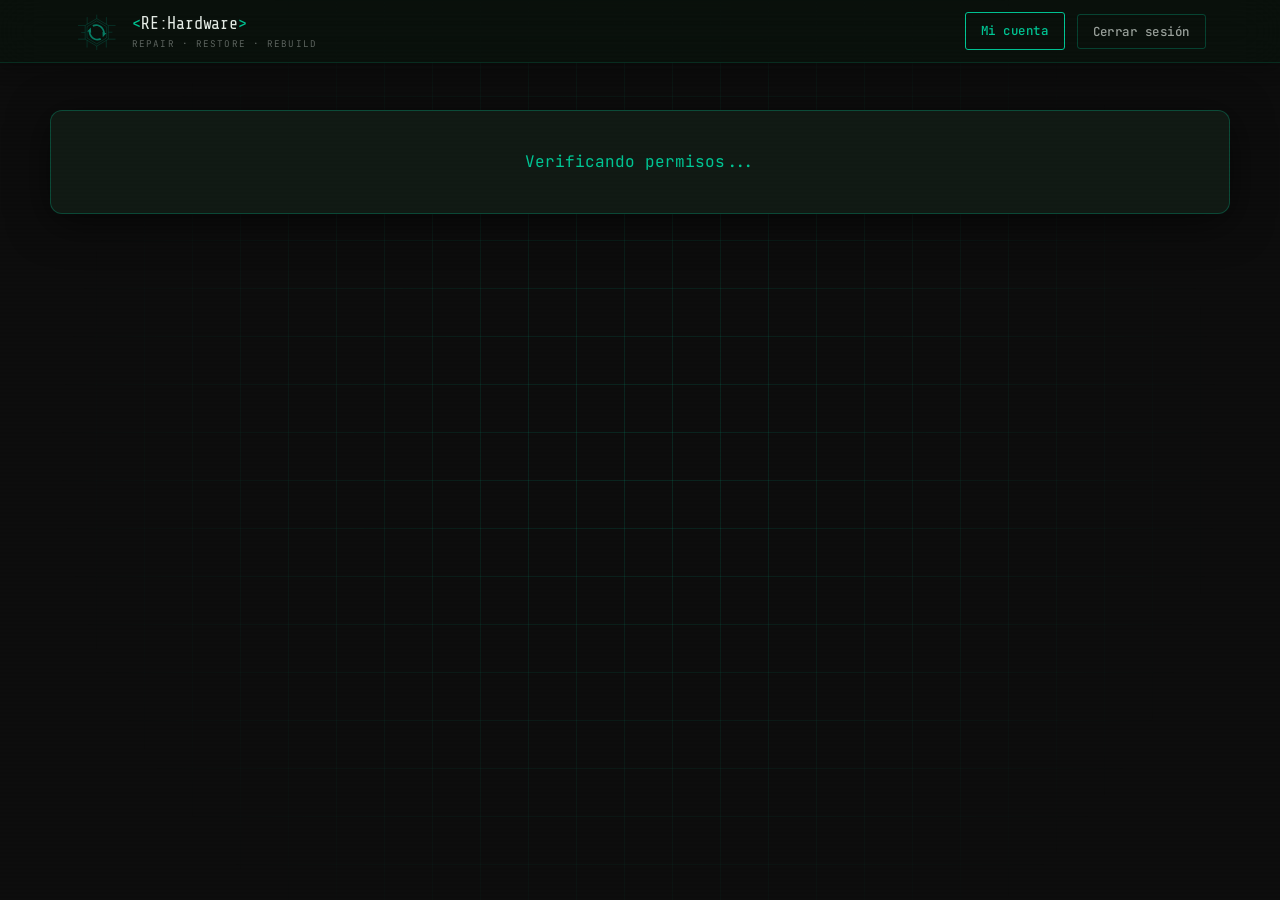
==== commit 0c01e511: "Complete Phase 2 trust SEO and accessibility" ====
--- a/admin.html
+++ b/admin.html
@@ -3,6 +3,7 @@
 <head>
   <meta charset="UTF-8" />
   <meta name="viewport" content="width=device-width, initial-scale=1.0" />
+  <meta name="robots" content="noindex, nofollow" />
   <title>Administración de reparaciones | RE:Hardware</title>
   <link rel="icon" href="assets/images/logo-rehardware.svg" type="image/svg+xml" />
   <link rel="preconnect" href="https://fonts.googleapis.com" />
@@ -11,6 +12,7 @@
   <link rel="stylesheet" href="style.css" />
 </head>
 <body data-auth-required="true">
+  <a class="skip-link" href="#main-content">Saltar al contenido</a>
   <header class="header scrolled">
     <div class="header__inner">
       <a href="/" class="logo">
@@ -29,7 +31,7 @@
     </div>
   </header>
 
-  <main class="admin-page">
+  <main class="admin-page" id="main-content">
     <div class="account-page__grid"></div>
     <section class="admin-shell">
       <p class="account-loading" id="accountLoading">Verificando permisos...</p>
@@ -87,7 +89,7 @@
       localStorage.getItem('rehw-theme') || 'dark'
     );
   </script>
-  <script type="module" src="auth.js"></script>
-  <script type="module" src="admin.js"></script>
+  <script type="module" src="auth.js?v=20260608-phase2"></script>
+  <script type="module" src="admin.js?v=20260608-phase2"></script>
 </body>
 </html>
--- a/style.css
+++ b/style.css
@@ -63,6 +63,29 @@
 a { text-decoration:none; color:inherit; }
 ul { list-style:none; }
 img { max-width:100%; display:block; }
+main { display:block; }
+
+.skip-link {
+  position:fixed;
+  top:10px;
+  left:10px;
+  z-index:10000;
+  padding:9px 14px;
+  border:1px solid var(--accent);
+  border-radius:2px;
+  background:var(--bg);
+  color:var(--accent);
+  font-family:'JetBrains Mono', monospace;
+  font-size:.75rem;
+  transform:translateY(-160%);
+  transition:transform .18s ease;
+}
+.skip-link:focus { transform:none; }
+
+:where(a, button, input, select, textarea):focus-visible {
+  outline:2px solid var(--accent);
+  outline-offset:3px;
+}
 
 /* ── SCROLLBAR ───────────────────────────────────────────── */
 ::-webkit-scrollbar { width:6px; }
@@ -559,6 +582,10 @@
 }
 .review-card:first-child { grid-column:1 / -1; min-height:220px; }
 .review-card:hover { border-color:var(--border-2); transform:translateY(-3px); box-shadow:var(--shadow-g); }
+.review-card--demo {
+  border-style:dashed;
+  background:color-mix(in srgb, var(--card-bg) 88%, transparent);
+}
 .review-card__top { display:flex; align-items:flex-start; justify-content:space-between; gap:12px; margin-bottom:18px; }
 .review-author { display:flex; align-items:center; gap:12px; }
 .review-author__avatar {
@@ -717,6 +744,18 @@
 .footer__col ul { display:flex; flex-direction:column; gap:8px; }
 .footer__col a { font-size:.9rem; color: var(--text-2); transition: var(--t); }
 .footer__col a:hover { color: var(--accent); }
+.footer__unavailable {
+  color:var(--text-3);
+  font-size:.83rem;
+  cursor:default;
+}
+.footer__unavailable small {
+  display:block;
+  font-family:'JetBrains Mono', monospace;
+  font-size:.56rem;
+  letter-spacing:.06em;
+  text-transform:uppercase;
+}
 
 .footer__bottom {
   border-top:1px solid var(--border); padding-top:24px;
@@ -874,6 +913,93 @@
   width:100%; max-width:820px; padding:38px;
   position:relative; background:var(--surface);
   border:1px solid var(--border-2); border-radius:12px; box-shadow:var(--shadow);
+}
+
+/* LEGAL AND TRUST PAGES */
+.legal-page {
+  min-height:100vh;
+  padding:116px 24px 64px;
+  position:relative;
+  overflow:hidden;
+}
+.legal-page::before {
+  content:'';
+  position:absolute;
+  inset:0;
+  pointer-events:none;
+  opacity:.35;
+  background-image:
+    linear-gradient(var(--border) 1px, transparent 1px),
+    linear-gradient(90deg, var(--border) 1px, transparent 1px);
+  background-size:52px 52px;
+  mask-image:linear-gradient(to bottom, black, transparent 68%);
+}
+.legal-document {
+  width:min(820px, 100%);
+  margin:0 auto;
+  padding:42px;
+  position:relative;
+  border:1px solid var(--border-2);
+  border-radius:2px;
+  background:var(--surface);
+}
+.legal-document h1 {
+  margin:8px 0 12px;
+  font-size:clamp(2rem, 5vw, 3rem);
+  line-height:1.08;
+}
+.legal-document__lead {
+  margin-bottom:30px;
+  color:var(--text-2);
+  font-size:1.02rem;
+}
+.legal-document section + section { margin-top:26px; }
+.legal-document h2 {
+  margin-bottom:7px;
+  color:var(--text);
+  font-size:1.25rem;
+}
+.legal-document p,
+.legal-document li { color:var(--text-2); }
+.legal-document ul {
+  display:grid;
+  gap:7px;
+  padding-left:20px;
+  list-style:square;
+}
+.legal-document a {
+  color:var(--accent);
+  text-decoration:underline;
+  text-underline-offset:3px;
+}
+.legal-document__updated {
+  margin-top:34px;
+  padding-top:18px;
+  border-top:1px solid var(--border);
+  color:var(--text-3);
+  font-family:'JetBrains Mono', monospace;
+  font-size:.68rem;
+}
+
+@media (max-width:600px) {
+  .legal-page { padding:92px 16px 42px; }
+  .legal-document { padding:28px 22px; }
+}
+
+@media (prefers-reduced-motion: reduce) {
+  html { scroll-behavior:auto; }
+  *,
+  *::before,
+  *::after {
+    animation-duration:.01ms !important;
+    animation-iteration-count:1 !important;
+    scroll-behavior:auto !important;
+    transition-duration:.01ms !important;
+  }
+  .reveal {
+    opacity:1;
+    transform:none;
+  }
 }
 .account-card h1 { font-size:2.4rem; line-height:1.1; margin:12px 0 8px; }
 .account-card__intro,
@@ -1147,3 +1273,317 @@
   .repair-quote__actions { flex-direction:column; }
   .admin-repair-form .btn-auth-submit { width:100%; }
 }
+
+/* FIGMA FIDELITY POLISH
+   Keeps the current structure and functionality while matching the original
+   compact, technical and editorial composition more closely. */
+.container { max-width:1120px; }
+
+.header__inner {
+  max-width:1180px;
+  height:62px;
+  padding-inline:24px;
+}
+.header.scrolled { box-shadow:0 3px 18px rgba(0,0,0,.32); }
+.nav__item { padding-inline:12px; }
+.theme-toggle { width:36px; height:36px; border-radius:3px; }
+.btn-auth { border-radius:3px; padding:8px 15px; }
+
+.hero {
+  min-height:680px;
+  padding:112px 0 72px;
+}
+.hero__inner {
+  max-width:1120px;
+  grid-template-columns:minmax(0,1.25fr) minmax(300px,.75fr);
+  gap:54px;
+}
+.hero__grid {
+  opacity:.55;
+  background-size:52px 52px;
+}
+.hero__glow { opacity:.18; }
+.hero__tag {
+  margin-bottom:18px;
+  padding:4px 11px;
+  border-radius:2px;
+  background:rgba(0,200,150,.07);
+}
+.hero__title {
+  max-width:690px;
+  font-size:clamp(3rem,5vw,4.25rem);
+  line-height:1.02;
+  letter-spacing:-.025em;
+}
+.hero__sub {
+  max-width:570px;
+  margin-bottom:26px;
+  font-size:1rem;
+  line-height:1.62;
+}
+.hero__btns { gap:10px; }
+.btn-primary,
+.btn-outline {
+  border-radius:3px;
+  padding:11px 24px;
+}
+.btn-primary:hover { transform:none; box-shadow:0 6px 20px rgba(0,200,150,.18); }
+.hero__hex-wrap { width:270px; height:270px; }
+.hero__hex-inner { inset:34px; }
+.hero__hex-center { inset:68px; }
+.hero__hex-main,
+.hero__hex-inner { animation-duration:32s; }
+.hbadge { border-radius:2px; background:rgba(13,20,15,.94); }
+.hbadge--tl { left:-18px; }
+.hbadge--br { right:-12px; }
+
+.stats { padding:34px 0; }
+.stat-item { padding:12px 10px; }
+.stat-item__num { font-size:1.5rem; margin-bottom:1px; }
+.stat-item__lbl { font-size:.72rem; }
+
+.section-tag {
+  padding:0;
+  border:0;
+  border-radius:0;
+  background:transparent;
+  margin-bottom:8px;
+}
+.section-header {
+  text-align:left;
+  margin-bottom:34px;
+}
+.section-title {
+  font-size:clamp(2rem,3.5vw,2.8rem);
+  margin-bottom:8px;
+  letter-spacing:-.02em;
+}
+.section-desc { margin:0; max-width:600px; }
+
+.servicios-grid { padding:68px 0 72px; }
+.serv-cards {
+  gap:0;
+  border-top:1px solid var(--border);
+  border-left:1px solid var(--border);
+}
+.serv-card {
+  min-height:180px;
+  padding:24px 22px;
+  border:0;
+  border-right:1px solid var(--border);
+  border-bottom:1px solid var(--border);
+  border-radius:0;
+  background:transparent;
+}
+.serv-card::before { display:none; }
+.serv-card:hover {
+  transform:none;
+  box-shadow:none;
+  background:rgba(0,200,150,.035);
+}
+.serv-card__ico { width:30px; height:30px; margin-bottom:13px; }
+.serv-card__title { margin-bottom:5px; }
+.serv-card__desc { font-size:.84rem; line-height:1.5; }
+
+.proceso { padding:70px 0; }
+.proceso__inner {
+  grid-template-columns:minmax(280px,.8fr) minmax(0,1.2fr);
+  gap:72px;
+}
+.proceso__left h2 {
+  font-size:clamp(2rem,3vw,2.65rem);
+  letter-spacing:-.02em;
+}
+.proceso__left p { max-width:430px; font-size:.94rem; }
+.proceso__steps {
+  gap:0;
+  border-top:1px solid var(--border);
+}
+.step {
+  gap:16px;
+  padding:14px 0;
+  border:0;
+  border-bottom:1px solid var(--border);
+  border-radius:0;
+  background:transparent;
+}
+.step:hover { background:rgba(0,200,150,.025); }
+.step__num {
+  width:28px;
+  height:auto;
+  border:0;
+  border-radius:0;
+  background:transparent;
+  justify-content:flex-start;
+}
+.step__title { margin-bottom:1px; }
+.step__desc { font-size:.82rem; line-height:1.42; }
+
+.carousel-section { padding:70px 0; }
+.carousel-section__deco { opacity:.3; }
+.carousel__slide {
+  border-radius:2px;
+  padding:25px 23px;
+  box-shadow:none;
+}
+.carousel__slide:hover { box-shadow:none; }
+.slide__num { font-size:1.45rem; margin-bottom:10px; }
+.slide__ico { width:36px; height:36px; margin-bottom:14px; }
+.carousel__controls { margin-top:26px; }
+.carousel__btn { border-radius:2px; }
+
+.reviews-section { padding:72px 0; }
+.reviews-section__grid { opacity:.2; }
+.reviews-summary,
+.review-card,
+.review-form-wrap {
+  border-radius:2px;
+  box-shadow:none;
+}
+.reviews-summary { padding:24px 28px; }
+.review-card { padding:22px; }
+.review-card:hover { transform:none; box-shadow:none; }
+
+.cta-section {
+  padding:60px 0 64px;
+  border-top:1px solid var(--border);
+}
+.cta-section__inner { max-width:650px; }
+.cta-section h2 {
+  font-size:clamp(2rem,4vw,2.65rem);
+  margin-bottom:10px;
+}
+.cta-section p { margin-bottom:24px; }
+.contact-chip { border-radius:2px; padding:9px 16px; }
+
+.footer {
+  padding:38px 0 22px;
+  background:#0b0f0c;
+}
+.footer__grid {
+  max-width:1120px;
+  grid-template-columns:1.8fr repeat(3,.8fr);
+  gap:32px;
+  margin-bottom:28px;
+}
+.footer__brand p {
+  max-width:390px;
+  font-size:.84rem;
+  line-height:1.55;
+}
+.footer__socials { gap:8px; margin-top:13px; }
+.fsoc {
+  width:31px;
+  height:31px;
+  border-radius:2px;
+  background:transparent;
+}
+.footer__col h5 { margin-bottom:12px; }
+.footer__col ul { gap:5px; }
+.footer__col a { font-size:.83rem; }
+.footer__bottom {
+  max-width:1120px;
+  padding-top:18px;
+}
+
+[data-theme="dark"] .auth-modal {
+  max-width:400px;
+  padding:34px 38px 38px;
+  border-radius:0;
+  border-color:rgba(0,200,150,.42);
+  background:#0c654e;
+  box-shadow:0 22px 60px rgba(0,0,0,.52);
+}
+[data-theme="dark"] .modal-logo-sub,
+[data-theme="dark"] .auth-status { color:rgba(255,255,255,.68); }
+[data-theme="dark"] .auth-tabs {
+  border-radius:0;
+  border-color:rgba(255,255,255,.24);
+}
+[data-theme="dark"] .auth-tab { color:rgba(255,255,255,.75); }
+[data-theme="dark"] .auth-tab.active {
+  background:rgba(0,0,0,.23);
+  color:#fff;
+}
+[data-theme="dark"] .auth-modal .fg label { color:rgba(255,255,255,.78); }
+[data-theme="dark"] .auth-modal .fg input {
+  border-radius:0;
+  border-color:rgba(255,255,255,.35);
+  background:#e4e9e6;
+  color:#112019;
+}
+[data-theme="dark"] .auth-modal .fg input::placeholder { color:rgba(17,32,25,.52); }
+[data-theme="dark"] .auth-modal .btn-auth-submit {
+  border-radius:0;
+  background:#e5ece8;
+  color:#12352a;
+}
+[data-theme="dark"] .auth-modal .auth-forgot { color:rgba(255,255,255,.72); }
+[data-theme="dark"] .auth-modal .modal-close {
+  border-radius:0;
+  border-color:rgba(255,255,255,.3);
+  color:#fff;
+}
+
+@media (max-width:900px) {
+  .hero { min-height:640px; }
+  .hero__inner { grid-template-columns:1fr; }
+  .section-header { text-align:left; }
+  .proceso__inner {
+    grid-template-columns:1fr;
+    gap:38px;
+  }
+  .footer__grid { grid-template-columns:1.4fr 1fr; }
+}
+
+@media (max-width:600px) {
+  .container { padding-inline:20px; }
+  .header__inner { padding-inline:16px; }
+  .hero {
+    min-height:auto;
+    padding:118px 0 70px;
+  }
+  .hero__inner { padding-inline:24px; }
+  .hero__tag { font-size:.61rem; }
+  .hero__title {
+    font-size:clamp(2.55rem,12vw,3.35rem);
+    line-height:1.04;
+  }
+  .hero__sub { font-size:.94rem; line-height:1.58; }
+  .stats { padding:24px 0; }
+  .stat-item { padding:14px 8px; }
+  .stat-item__num { font-size:1.28rem; }
+  .stat-item__lbl { font-size:.62rem; line-height:1.35; }
+  .servicios-grid,
+  .proceso,
+  .carousel-section,
+  .reviews-section { padding-block:58px; }
+  .serv-cards { grid-template-columns:1fr; }
+  .serv-card { min-height:auto; padding:20px; }
+  .proceso__inner { gap:28px; }
+  .step { padding:13px 0; }
+  .carousel__slide {
+    flex:0 0 100%;
+    width:100%;
+    min-width:0;
+    max-width:100%;
+    margin-right:0;
+  }
+  .reviews-summary { padding:22px 20px; }
+  .cta-section { padding:52px 0 56px; }
+  .footer { padding-top:32px; }
+  .footer__grid {
+    grid-template-columns:1fr 1fr;
+    gap:28px 20px;
+    padding-inline:20px;
+  }
+  .footer__brand { grid-column:1 / -1; }
+  .footer__bottom {
+    align-items:flex-start;
+    flex-direction:column;
+    padding-inline:20px;
+  }
+  [data-theme="dark"] .auth-modal {
+    padding:30px 24px 32px;
+  }
+}
